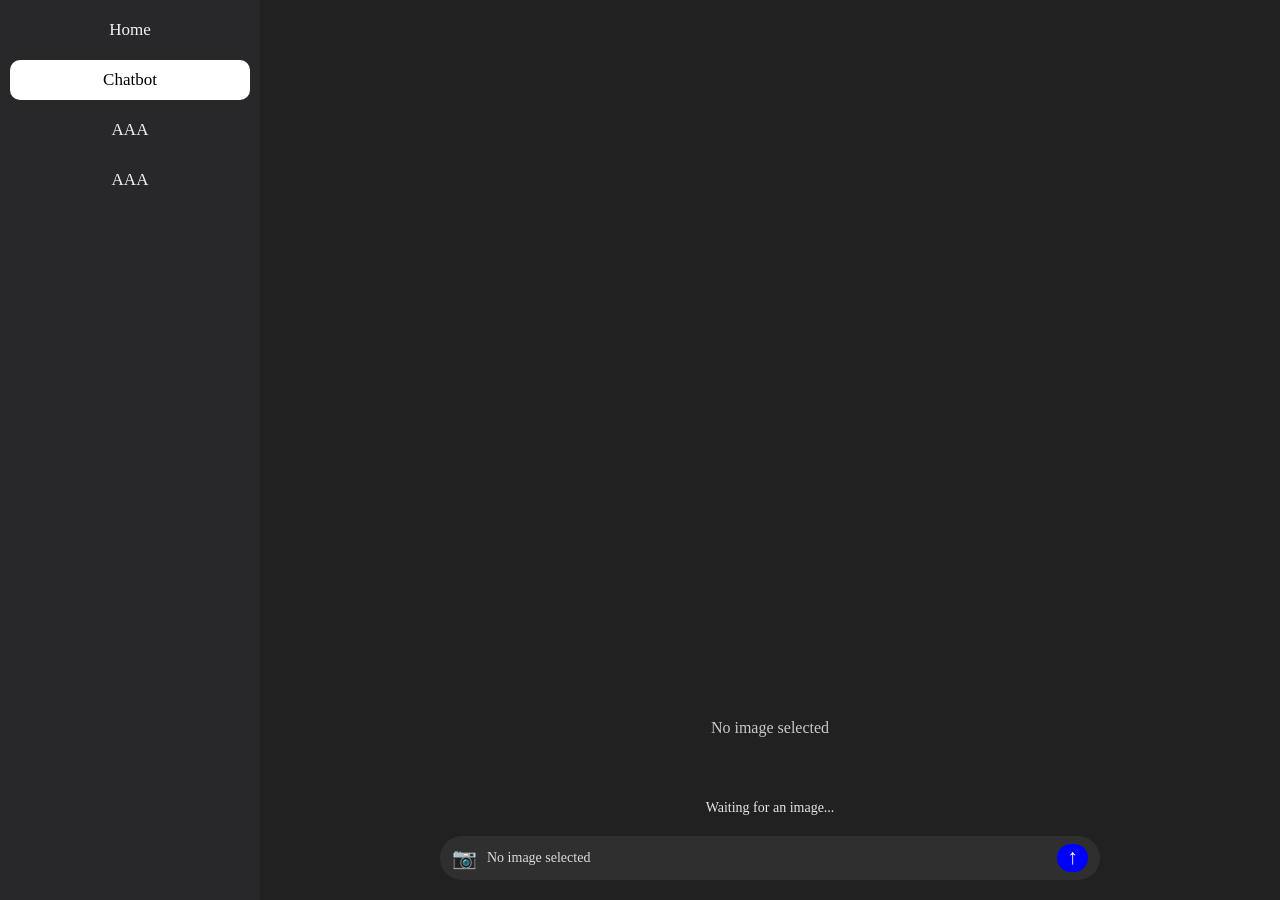
==== index.html @ 876ef652 "Add files via upload" ====
<!DOCTYPE html>
<html>
    <head>
        <meta charset="UTF-8">
        <title>Chatbot</title>
        <link rel="stylesheet" href="style.css">
        <script src="script.js" defer></script>
    </head>
    <body>
        <div class="maingrid">
            <div class="sidebar">
                <a href="homepage.html" class="sidebarlink">
                    <div class="sidebarelement">Home</div>
                </a>
                <a href="index.html" class="sidebarlink active">
                    <div class="sidebarelement">Chatbot</div>
                </a>
                <a href="https://www.google.com" class="sidebarlink">
                    <div class="sidebarelement">AAA</div>
                </a>
                <a href="https://www.google.com" class="sidebarlink">
                    <div class="sidebarelement">AAA</div>
                </a>
            </div>
            <div id="main">
                <div id="image-preview" class="image-preview">No image selected</div>
                <div id="prediction-result" class="prediction-result">Waiting for an image...</div>
                <div class="centerbutton">
                    <form id="chat-form" class="textboxarea" method="post" action="/predict" enctype="multipart/form-data">
                        <label for="image-upload" class="upload-button" title="Upload an image">📷</label>
                        <input id="image-upload" name="image" type="file" accept="image/*" hidden>
                        <span id="upload-status" class="upload-status">No image selected</span>
                        <button type="submit" class="submitbutton">↑</button>
                    </form>
                </div>
            </div>
        </div>
    </body>
</html>
---- style.css ----
html, body {
    margin: 0;
    padding: 0;
    width: 100%;
    height: 100%;
     
}
body{
    animation: fadeInOnLoad 0.7s ease-in-out forwards;
}

a{
    text-decoration: none;
}
.maingrid{
    display:grid;
    grid-template-columns: 260px 1fr;
    width: 100vw;
    height: 100vh; 
    overflow: hidden;
}

.homegrid{
    display:grid;
    grid-template-columns: 1fr;
    width: 100vw;
    height: 100vh; 
    overflow: hidden;
    background-image: url(https://static.vecteezy.com/system/resources/thumbnails/054/892/970/small_2x/green-grid-retro-futuristic-loop-background-free-video.jpg);
    background-repeat: no-repeat;
    background-position: center center;
    background-size: cover;
    background-attachment: fixed;
}

.sidebar{
    background-color: #28282B;
    color: white;
    height: 100%;
    overflow-y: auto;

}
.sidebarlink {
    text-decoration: none;
    color: #f2f2f2;
    font-size: 17px;
    display: block;
    border-radius: 10px;
    overflow: hidden; 
    margin:10px;
}

.sidebarelement{
    text-align: center;
    padding: 10px;
    transition: background-color 0.2s ease;
}

.sidebarlink.active .sidebarelement{
    background-color: #FFF;
    color:black;
}

.sidebarelement:hover{
    text-align: center;
    background-color: grey;
}

#main{
    background-color: #212121;
    display: flex;
    flex-direction: column;
    height: 100%;
    justify-content: flex-end; 
    align-items: center;       
    padding-bottom: 20px;
}

.image-preview {
    width: min(100%, 700px);
    min-height: 120px;
    display: flex;
    justify-content: center;
    align-items: center;
    color: #c9c9c9;
    margin-bottom: 12px;
    padding: 12px;
    box-sizing: border-box;
}
.image-preview img {
    max-width: 100%;
    max-height: 220px;
    border-radius: 16px;
    object-fit: contain;
}
.prediction-result {
    min-height: 24px;
    margin-bottom: 12px;
    color: #e6e6e6;
    font-size: 14px;
}
.prediction-result.loading {
    color: #f8d775;
}
.prediction-result.success {
    color: #7fe88d;
}
.prediction-result.error {
    color: #ff8f8f;
}
.submitbutton{
    border-radius: 200px;
    color:white;
    background-color:blue;
    border-width: 0px;
    padding-left: 10px;
    padding-right: 10px;
    padding-bottom: 2px;
    font-size: 16pt;
}
.submitbutton:hover{
    cursor:pointer;
}
.centerbutton {
    width: 100%;           
    max-width: 700px;         
    padding: 0 20px;           
    box-sizing: border-box;
    margin-bottom: 20px;   
}
.upload-button {
    display: inline-flex;
    align-items: center;
    justify-content: center;
    font-size: 20px;
    cursor: pointer;
    color: white;
}
.upload-status {
    flex: 1;
    color: #dcdcdc;
    font-size: 14px;
    white-space: nowrap;
    overflow: hidden;
    text-overflow: ellipsis;
}
.textboxarea {
    display: flex;
    align-items: center;
    gap: 10px;                 
    background-color: #2f2f2f; 
    padding: 8px 12px;
    border-radius: 24px;       
}
.submitbutton:active {
    animation: clicked 0.2s alternate;
}

@keyframes clicked {
    0% {
        background-color: #2f2f2f;
    }
    100% {
        background-color: #2f2f2f;
        color:#2f2f2f
    }
}

@keyframes fadeInOnLoad {
  from {
    opacity: 0;
  }
  to {
    opacity: 1;
  }
}

@keyframes flyInTop{
    0% {
        transform: translateY(-100%); 
        opacity: 0;                    
    }
    100% {
        transform: translateY(0); 
        opacity: 1;                    
    }
}

@keyframes letterLoad {
  0% {
    color: #fff;
  }
  50% {
    color: limegreen;
  }
  100%{
    color: #fff;
  }
}

.hover-text span {
  color: #fff;
  transition: opacity 0.3s ease, color 0.3s ease;
  display: inline-block;
}

.hover-text:hover span {
  opacity: 0.5;
  color: #28282B;
}

.hover-text span:hover {
  opacity: 1;
  color: limegreen;
  animation: none;
}

.center {
  display: flex;
  justify-content: center;
  align-items: center;     
}

.titlepagetext{
    font-size: 130pt;
}

.highlight1{
    animation: letterLoad 1.6s ease-in-out 0s both, flyInTop 2s cubic-bezier(0.25, 1, 0.5, 1) 0s forwards;
}
.highlight2{
    animation: letterLoad 1.6s ease-in-out 0.1s both, flyInTop 2s cubic-bezier(0.25, 1, 0.5, 1) 0.1s forwards;
}
.highlight3{
    animation: letterLoad 1.6s ease-in-out 0.2s both, flyInTop 2s cubic-bezier(0.25, 1, 0.5, 1) 0.2s forwards;
}
.highlight4{
    animation: letterLoad 1.6s ease-in-out 0.3s both, flyInTop 2s cubic-bezier(0.25, 1, 0.5, 1) 0.3s forwards;
}
.highlight5{
    animation: letterLoad 1.6s ease-in-out 0.4s both, flyInTop 2s cubic-bezier(0.25, 1, 0.5, 1) 0.4s forwards;
}
.highlight6{
    animation: letterLoad 1.6s ease-in-out 0.5s both, flyInTop 2s cubic-bezier(0.25, 1, 0.5, 1) 0.5s forwards;
}
.highlight7{
    animation: letterLoad 1.6s ease-in-out 0.6s both, flyInTop 2s cubic-bezier(0.25, 1, 0.5, 1) 0.6s forwards;
}
.highlight8{
    animation: letterLoad 1.6s ease-in-out 0.7s both, flyInTop 2s cubic-bezier(0.25, 1, 0.5, 1) 0.7s forwards;
}
.highlight9{
    animation: letterLoad 1.6s ease-in-out 0.8s both, flyInTop 2s cubic-bezier(0.25, 1, 0.5, 1) 0.8s forwards;
}
.highlight10{
    animation: letterLoad 1.6s ease-in-out 0.9s both, flyInTop 2s cubic-bezier(0.25, 1, 0.5, 1) 0.9s forwards;
}

.quantico-regular {
  font-family: "Quantico", sans-serif;
  font-weight: 400;
  font-style: normal;
}

.quantico-bold {
  font-family: "Quantico", sans-serif;
  font-weight: 700;
  font-style: normal;
}

.quantico-regular-italic {
  font-family: "Quantico", sans-serif;
  font-weight: 400;
  font-style: italic;
}

.quantico-bold-italic {
  font-family: "Quantico", sans-serif;
  font-weight: 700;
  font-style: italic;
}
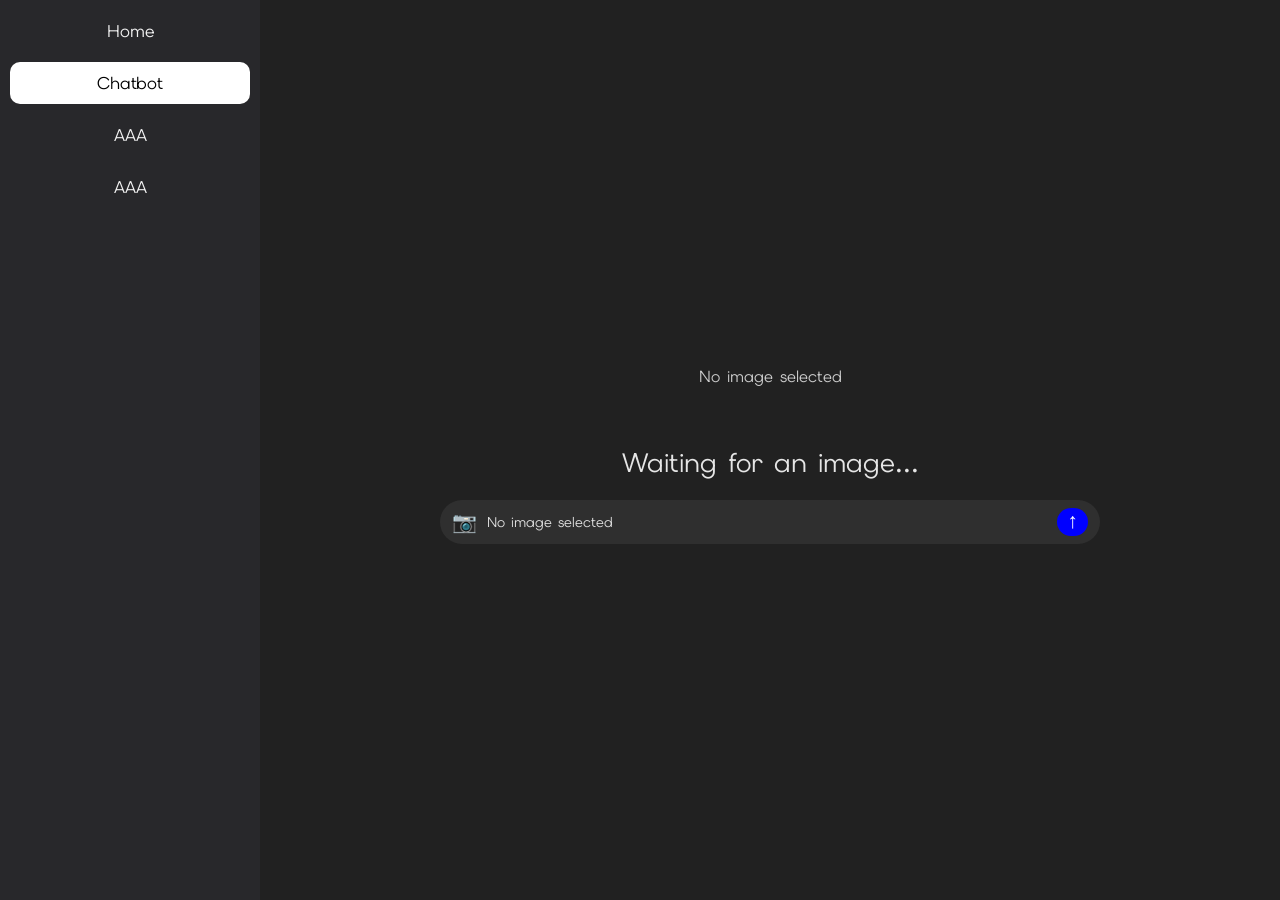
==== commit b230cce7: "Add files via upload" ====
--- a/index.html
+++ b/index.html
@@ -5,26 +5,31 @@
         <title>Chatbot</title>
         <link rel="stylesheet" href="style.css">
         <script src="script.js" defer></script>
+        <link rel="preconnect" href="https://fonts.googleapis.com">
+        <link rel="preconnect" href="https://fonts.gstatic.com" crossorigin>
+        <link href="https://fonts.googleapis.com/css2?family=Courier+Prime:ital,wght@0,400;0,700;1,400;1,700&family=Elms+Sans:ital,wght@0,100..900;1,100..900&family=Indie+Flower&family=Quantico:ital,wght@0,400;0,700;1,400;1,700&display=swap" rel="stylesheet">
     </head>
     <body>
         <div class="maingrid">
             <div class="sidebar">
                 <a href="homepage.html" class="sidebarlink">
-                    <div class="sidebarelement">Home</div>
+                    <div class="sidebarelement elms-sans">Home</div>
                 </a>
                 <a href="index.html" class="sidebarlink active">
-                    <div class="sidebarelement">Chatbot</div>
+                    <div class="sidebarelement elms-sans">Chatbot</div>
                 </a>
                 <a href="https://www.google.com" class="sidebarlink">
-                    <div class="sidebarelement">AAA</div>
+                    <div class="sidebarelement elms-sans">AAA</div>
                 </a>
                 <a href="https://www.google.com" class="sidebarlink">
-                    <div class="sidebarelement">AAA</div>
+                    <div class="sidebarelement elms-sans">AAA</div>
                 </a>
             </div>
-            <div id="main">
-                <div id="image-preview" class="image-preview">No image selected</div>
-                <div id="prediction-result" class="prediction-result">Waiting for an image...</div>
+            <div id="main" class="elms-sans">
+                <div class="preview-stack">
+                    <div id="image-preview" class="image-preview">No image selected</div>
+                    <div id="prediction-result" class="prediction-result">Waiting for an image...</div>
+                </div>
                 <div class="centerbutton">
                     <form id="chat-form" class="textboxarea" method="post" action="/predict" enctype="multipart/form-data">
                         <label for="image-upload" class="upload-button" title="Upload an image">📷</label>
--- a/style.css
+++ b/style.css
@@ -5,6 +5,7 @@
     height: 100%;
      
 }
+
 body{
     animation: fadeInOnLoad 0.7s ease-in-out forwards;
 }
@@ -71,33 +72,47 @@
     display: flex;
     flex-direction: column;
     height: 100%;
-    justify-content: flex-end; 
-    align-items: center;       
+    justify-content: center;
+    align-items: center;      
     padding-bottom: 20px;
+    box-sizing: border-box;
+}
+
+.preview-stack {
+    display: flex;
+    flex-direction: column;
+    align-items: center;
+    justify-content: center;
+    text-align: center;
+    width: min(100%, 700px);
+    margin-bottom: 20px;
 }
 
 .image-preview {
-    width: min(100%, 700px);
+    width: 100%;
     min-height: 120px;
     display: flex;
     justify-content: center;
     align-items: center;
     color: #c9c9c9;
-    margin-bottom: 12px;
     padding: 12px;
     box-sizing: border-box;
+    text-align: center;
 }
 .image-preview img {
     max-width: 100%;
     max-height: 220px;
     border-radius: 16px;
     object-fit: contain;
+    display: block;
+    margin: 0 auto;
 }
 .prediction-result {
     min-height: 24px;
-    margin-bottom: 12px;
+    margin-top: 8px;
     color: #e6e6e6;
-    font-size: 14px;
+    text-align: center;
+    font-size: 20pt;
 }
 .prediction-result.loading {
     color: #f8d775;
@@ -279,3 +294,10 @@
   font-weight: 700;
   font-style: italic;
 }
+
+.elms-sans{
+  font-family: "Elms Sans", sans-serif;
+  font-optical-sizing: auto;
+  font-weight: 400;
+  font-style: normal;
+}
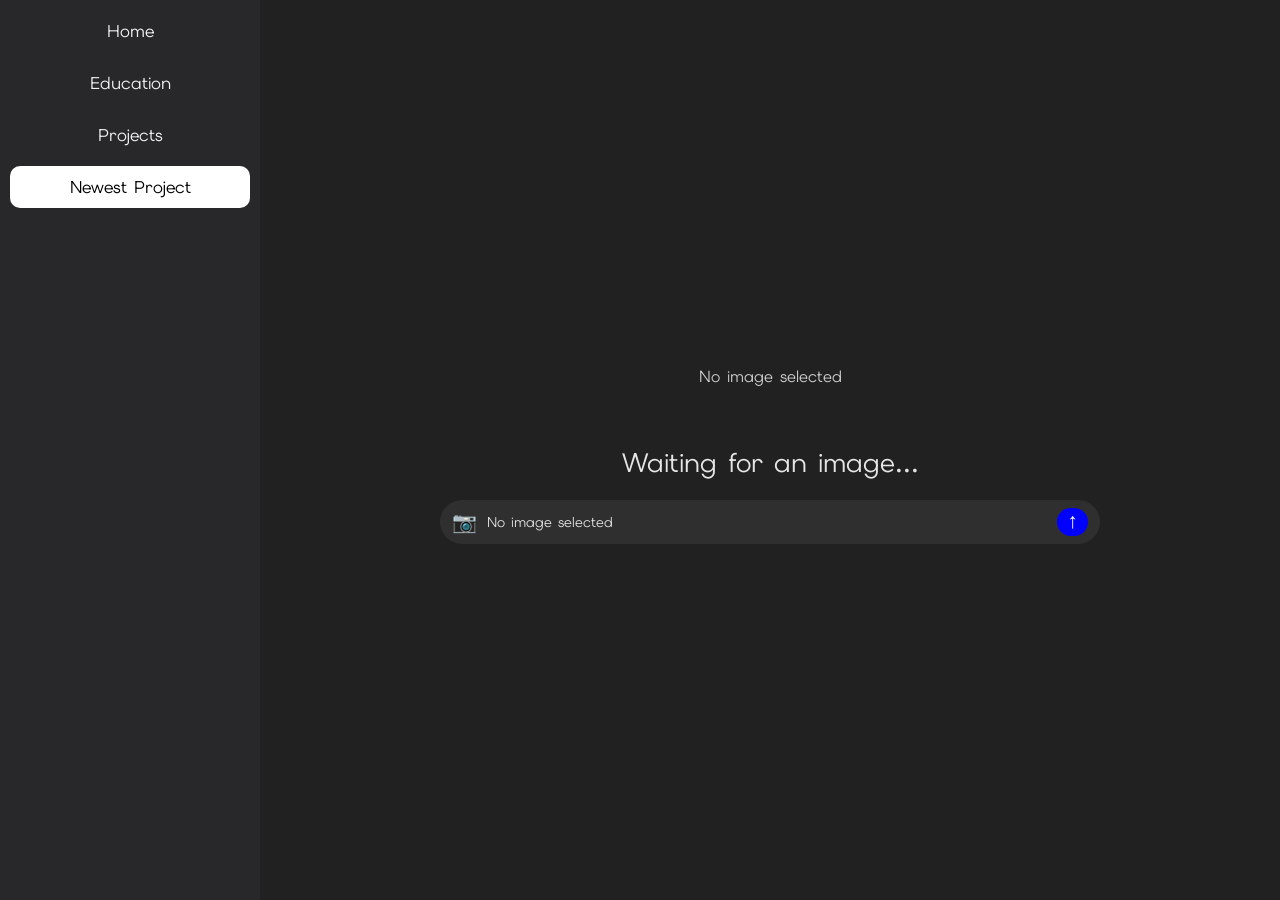
==== commit 478986de: "Add files via upload" ====
--- a/index.html
+++ b/index.html
@@ -15,14 +15,14 @@
                 <a href="homepage.html" class="sidebarlink">
                     <div class="sidebarelement elms-sans">Home</div>
                 </a>
+                <a href="education.html" class="sidebarlink">
+                    <div class="sidebarelement elms-sans">Education</div>
+                </a>
+                <a href="projects.html" class="sidebarlink">
+                    <div class="sidebarelement elms-sans">Projects</div>
+                </a>
                 <a href="index.html" class="sidebarlink active">
-                    <div class="sidebarelement elms-sans">Chatbot</div>
-                </a>
-                <a href="https://www.google.com" class="sidebarlink">
-                    <div class="sidebarelement elms-sans">AAA</div>
-                </a>
-                <a href="https://www.google.com" class="sidebarlink">
-                    <div class="sidebarelement elms-sans">AAA</div>
+                    <div class="sidebarelement elms-sans">Newest Project</div>
                 </a>
             </div>
             <div id="main" class="elms-sans">
--- a/style.css
+++ b/style.css
@@ -3,7 +3,7 @@
     padding: 0;
     width: 100%;
     height: 100%;
-     
+    background-color: #000; 
 }
 
 body{
@@ -13,12 +13,13 @@
 a{
     text-decoration: none;
 }
+
 .maingrid{
     display:grid;
     grid-template-columns: 260px 1fr;
     width: 100vw;
     height: 100vh; 
-    overflow: hidden;
+    overflow: auto;
 }
 
 .homegrid{
@@ -41,6 +42,7 @@
     overflow-y: auto;
 
 }
+
 .sidebarlink {
     text-decoration: none;
     color: #f2f2f2;
@@ -300,4 +302,120 @@
   font-optical-sizing: auto;
   font-weight: 400;
   font-style: normal;
-}+}
+
+.container{
+    display: grid;
+    grid-template-columns: 1000px; 
+    grid-template-rows: 50px;
+    grid-gap: 3px;
+    justify-content: space-evenly;
+}
+
+.item{
+    background-color: white;
+    text-align: center;
+    padding: 10px;
+    border-radius: 10px;
+}
+
+#main2{
+    background-color: #212121;
+    display: flex;
+    flex-direction: column;
+    height: 100%;
+    align-items: center;      
+    padding-bottom: 20px;
+    box-sizing: border-box;
+}
+.headeritem{
+    color:white;
+    background-color: #212121;
+    text-align: left;
+    padding: 10px;
+    border-radius: 10px;
+    font-size:30pt;
+    font-weight: 600;
+}
+
+.container2{
+    display: grid;
+    grid-template-columns: 150px 840px; 
+    grid-template-rows: 150px;
+    grid-gap: 0px;
+    justify-content: space-evenly;
+    border-width: 1px;
+    border-style: solid;
+    border-color:#3f89c0;
+    border-radius: 10px;
+    padding:5px;
+    margin-top: 10px;
+}
+
+.header2item{
+    color:white;
+    background-color: #212121;
+    text-align: left;
+    padding: 10px;
+    border-radius: 10px;
+    font-size:25pt;
+    font-weight: 600;
+}
+
+.logoimg{
+    width:150px;
+    border-radius: 10px;
+    margin-right: 5px;
+}
+
+.smallerfont{
+    font-weight:400;
+    font-size:15pt;
+}
+
+table, th, td {
+  margin-top:20px;
+  border: 1px solid white;
+  border-collapse: collapse;
+  color:white;
+}
+th, td {
+  padding: 10px;
+}
+td:hover {
+    background-color: white;
+    color:black;
+}
+th{
+    background-color: blue;
+    color:white;
+}
+th:hover {
+    background-color: black;
+    color:white;
+}
+
+.container3{
+    display: grid;
+    grid-template-columns: 1000px; 
+    grid-template-rows: 300px 150px 200px 225px;
+    grid-gap: 10px;
+    justify-content: space-evenly;
+    padding:5px;
+    margin-top: 10px;
+}
+
+.header3item{
+    border-width: 1px;
+    border-style: solid;
+    border-color:#3f89c0;
+    border-radius: 10px;
+    color:white;
+    background-color: #212121;
+    text-align: left;
+    padding: 10px;
+    border-radius: 10px;
+    font-size:25pt;
+    font-weight: 600;
+}
+
